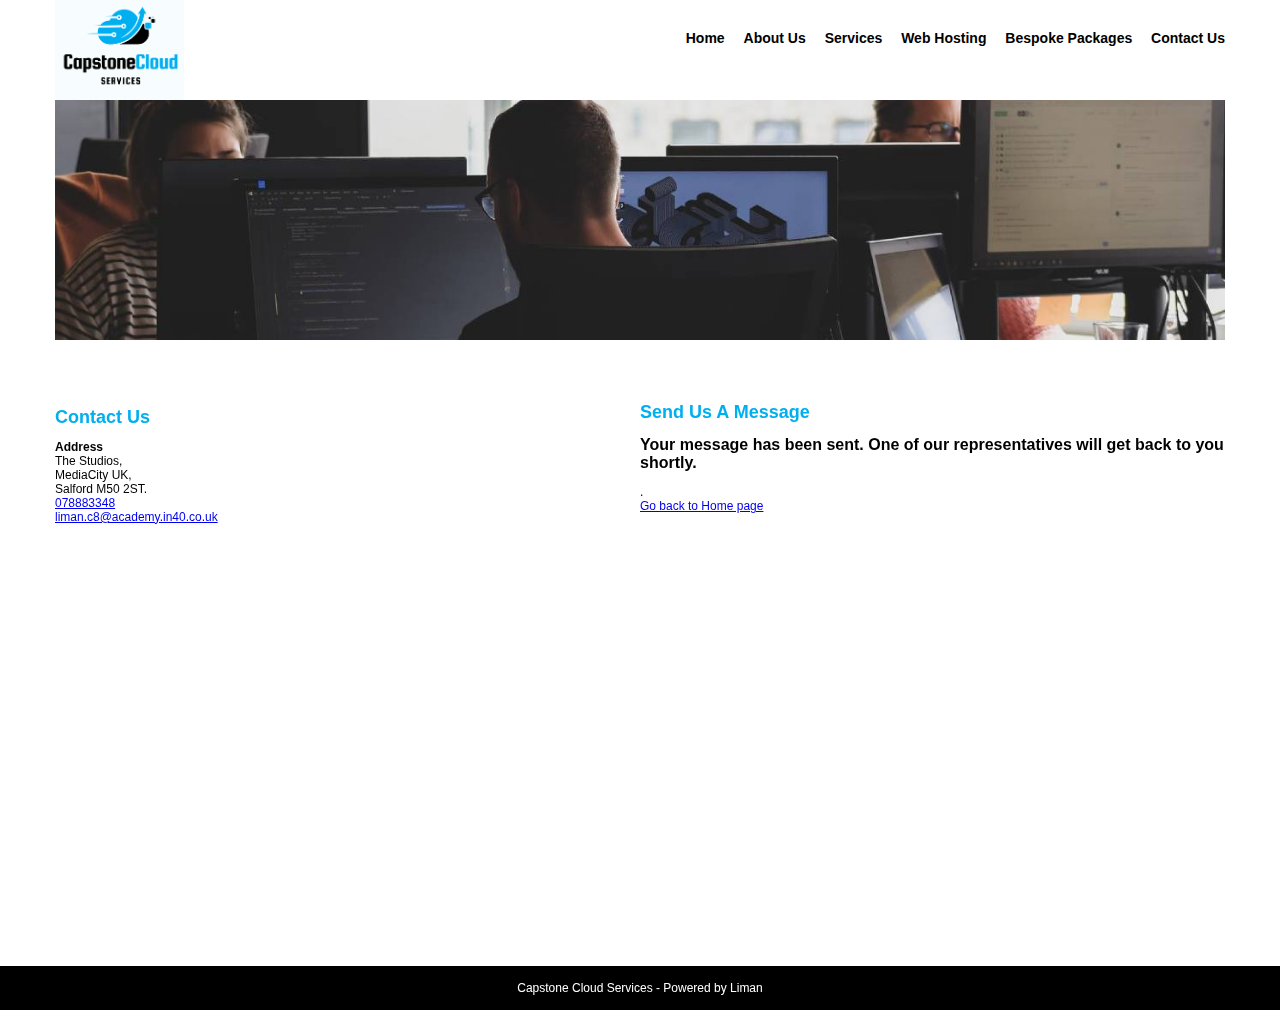
==== thankyou.html @ eda8cdfb "Commit all my Capstone Project" ====
<html>
<head>
    <title>
        Capstone Cloud Services - Thank You
    </title>
    <link href="assets/style.css" rel="stylesheet">
    <script src="assets/my-js.js"></script>
    <link rel="icon" href="favicon.ico" type="image/x-icon" />
</head>

<body>
    <div id="container">
        <!-- THe page heading area begins here -->
            <div id="nav_area">
                <div id="logo">
                        <img src="images/logo.png" id="site_logo"> 
                </div>

                <div id="menu">
                    <a href="index.html">Home</a>
                    <a href="about-us.html">About Us</a>
                    <a href="services.html">Services</a>
                    <a href="web-hosting.html">Web Hosting</a>
                    <a href="bespoke-packages.html">Bespoke Packages</a>
                    <a href="contact-us.html">Contact Us</a>
                </div>
            </div>
            <!-- THe page heading area ends here -->

            <!-- banner starts here -->
<div id="banner_area">
    <img src="images/inner_banner.jpg">
</div>
 <!-- banner ends here -->


 <!-- welcome area starts here -->
    <div id="mappin_area">

        <div id="intro_content">
                <h1>Contact Us </h1>
                <b>Address</b><br>
                The Studios, <br>MediaCity UK,<br>Salford M50 2ST.<br>
                <a href="tel:07888331148">078883348</a><br>
                <a href="mailto:liman.c8@academy.in40.co.uk">liman.c8@academy.in40.co.uk</a>
<br><br>
<br><br>

<div>
        </div>
    <div class="map_box">
            <iframe src="https://www.google.com/maps/embed?pb=!1m18!1m12!1m3!1d2374.789249919647!2d-2.2990782840500597!3d53.472226480005574!2m3!1f0!2f0!3f0!3m2!1i1024!2i768!4f13.1!3m3!1m2!1s0x487bae6be2026563%3A0xf732fc42d0bfc25d!2sMediaCity%20UK%2C%20Salford!5e0!3m2!1sen!2suk!4v1649081385706!5m2!1sen!2suk" width="500" height="350" style="border:0;" allowfullscreen="" loading="lazy" referrerpolicy="no-referrer-when-downgrade"></iframe>
        </div>
    </div>


        <div id="msge_tab">
            <h1>Send Us A Message</h1>
            <h2>Your message has been sent. One of our representatives will get back to you shortly.</h2>.<br>
            <a href="index.html">Go back to Home page</a>
            <br><br>
            
        </div>


    </div>
 <!-- welcome area ends here -->

<div class="clear"></div> <!-- This helps to clear all overlapping float left -->

 <!-- services area starts here -->


 
    </div>



    <div id="footer">
        Capstone Cloud Services - Powered by Liman
    </div>



</body>


</html>
---- assets/style.css ----
body{
    margin: 0px;
    padding: 0px;
    font-size: 12px;
    font-family: Verdana, Geneva, Tahoma, sans-serif;
}

h1{
    font-size: 18px;
    color: #00afef;
}

h2{
    font-size: 16px;
}

#container{
    width: 1170px;
    margin: auto;
}

#logo{
    width: 200px;
    float:left;
}

#menu{
    float:right;
    margin-top: 30px;
    font-size: 14px;
    font-weight: bold;
}

#menu a{
    margin-left:15px;
    text-decoration: none;
    color: #000;
}

#menu a:hover{
    color: #00afef;
}

#site_logo{
    height: 100px;
}

#banner_area img{
    width:100%;
}

#intro_content{
    padding-top: 55px;
    width:49%;
    float:left;
    
}
#welcome_area{
    margin-top:30px;
}

#intro_image{
    width:48%;
    float:right;
}
#intro_image img{
    width:100%;
    
}

.btn{
    background-color: #00afef;
    color: #000;
    text-decoration: none;
    padding: 10px 20px 10px 20px;
}

.btn:hover{
    background-color: #000;
    color: #fff;
    text-decoration: none;
    padding: 10px 20px 10px 20px;
}

.clear{
    clear:both;
}

#service_area{
background-color: #f7fdff;

padding-top: 50px;
padding-bottom: 50px;

}

#service_heading{
    text-align: center;
    margin-top: 50px;
}

.service_box{
    width: 30%;
    float: left;
    margin-right: 5%;
}

.service_box img{
    width: 100%;
    margin-bottom: 20px;
}

#footer{
    padding-top: 15px;
    padding-bottom: 15px;
    color: #fff;
    background-color: #000;
    text-align: center;
    margin-top: 50px;
}

.txt_form{
    width: 90%;
    height: 35px;
    margin-bottom: 10px;
    background-color: #f7fdff;
    color: #00afef;
}

.map_box{
    width: 30%;
    float: left;
    margin-right: 5%;
}
#mappin_area{
width: 100%;
}

#msge_tab{
    width:50%;
    float:right;
    margin-top: 50px;
}


#hosting_heading{
    text-align: center;
    margin-top: 50px;
}
.hosting_box{
    width: 30%;
    float: left;
    margin-right: 5%;
}

.hosting_box img{
    width: 200px;
    height: 100px;
    margin-bottom: 20px;
}

#web_content{
    padding-top: 1px;
    width:49%;
    float:left;
}
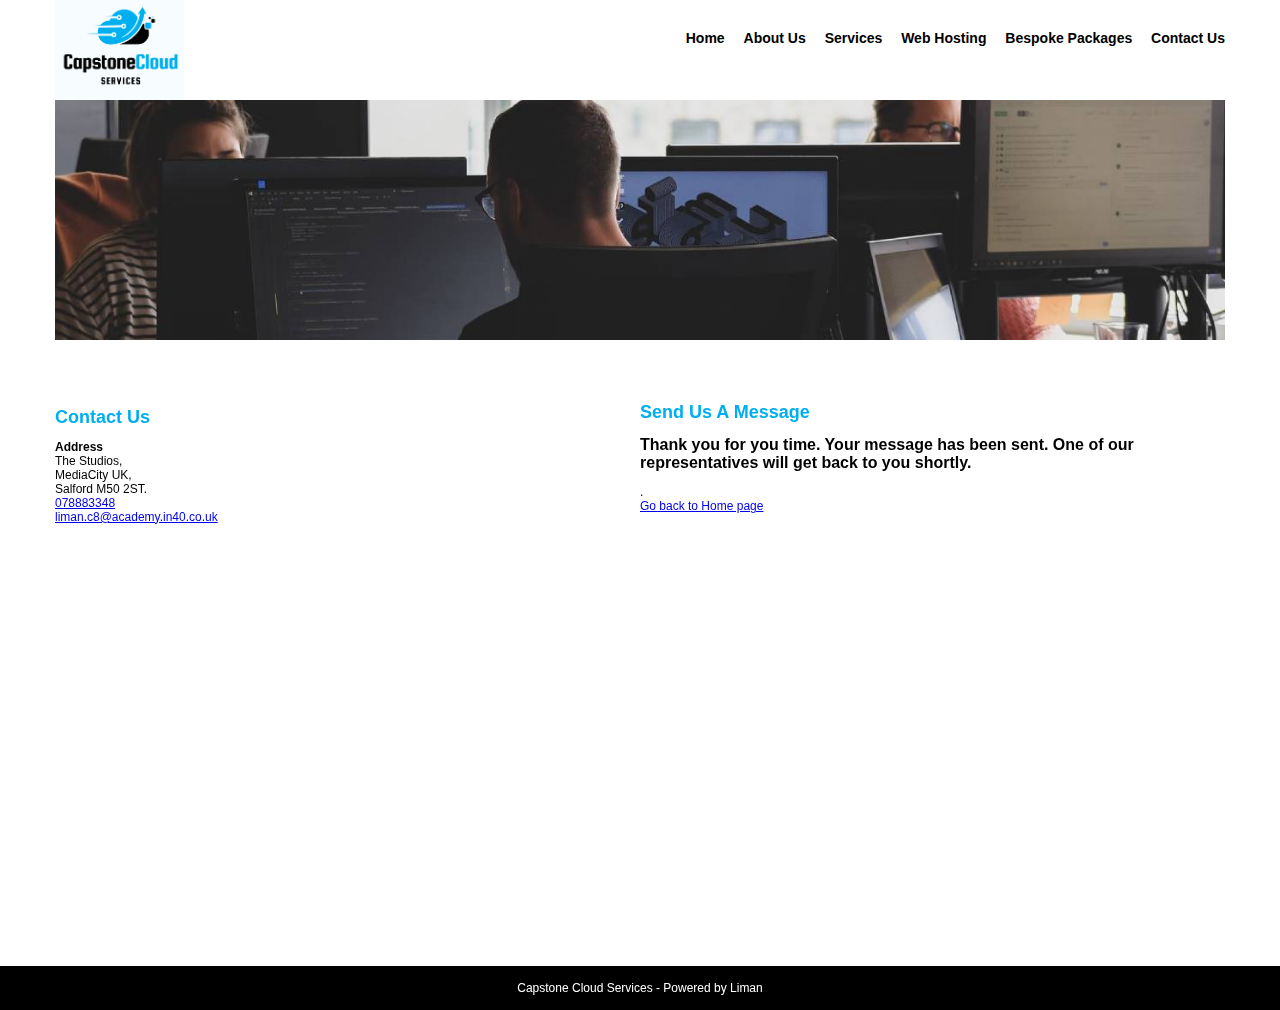
==== commit eba87b35: "Editted thankyou.html" ====
--- a/thankyou.html
+++ b/thankyou.html
@@ -56,7 +56,7 @@
 
         <div id="msge_tab">
             <h1>Send Us A Message</h1>
-            <h2>Your message has been sent. One of our representatives will get back to you shortly.</h2>.<br>
+            <h2>Thank you for you time. Your message has been sent. One of our representatives will get back to you shortly.</h2>.<br>
             <a href="index.html">Go back to Home page</a>
             <br><br>
             
@@ -85,4 +85,4 @@
 </body>
 
 
-</html>+</html>
